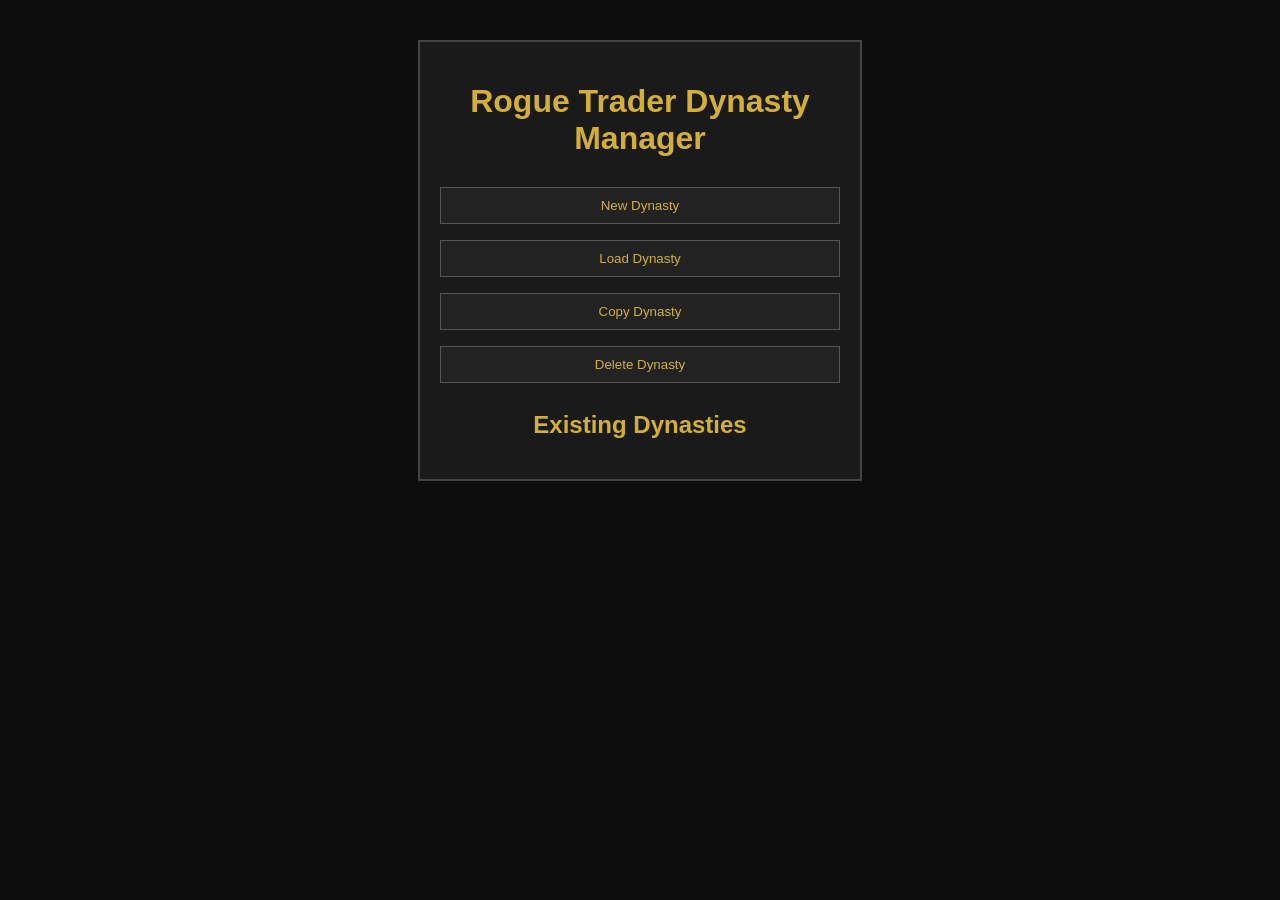
==== frontend/index.html @ 9c535ac8 "Initial Commit" ====
<!DOCTYPE html>
<html>
<head>
  <title>Dynasty Manager</title>
  <link rel="stylesheet" href="css/style.css">
</head>
<body>
  <div class="panel">
    <h1>Rogue Trader Dynasty Manager</h1>

    <button onclick="newDynasty()">New Dynasty</button>
    <button onclick="loadDynasty()">Load Dynasty</button>
    <button onclick="copyDynasty()">Copy Dynasty</button>
    <button onclick="deleteDynasty()">Delete Dynasty</button>

    <h2>Existing Dynasties</h2>
    <ul id="dynastyList"></ul>
  </div>

  <script src="js/api.js"></script>
  <script src="js/dynasties.js"></script>
</body>
</html>
---- frontend/css/style.css ----
body {
  background: #0d0d0d;
  color: #d4af37;
  font-family: Arial, sans-serif;
  text-align: center;
}

.panel {
  margin: 40px auto;
  width: 400px;
  padding: 20px;
  background: #1a1a1a;
  border: 2px solid #444;
}

button {
  width: 100%;
  margin: 8px 0;
  padding: 10px;
  background: #222;
  color: #d4af37;
  border: 1px solid #555;
  cursor: pointer;
}

.dynasty-item {
  padding: 6px;
  cursor: pointer;
  border: 1px solid transparent;
}

.dynasty-item:hover {
  background: #2a2a2a;
}

.dynasty-item.selected {
  border: 1px solid #d4af37;
  background: #333;
}
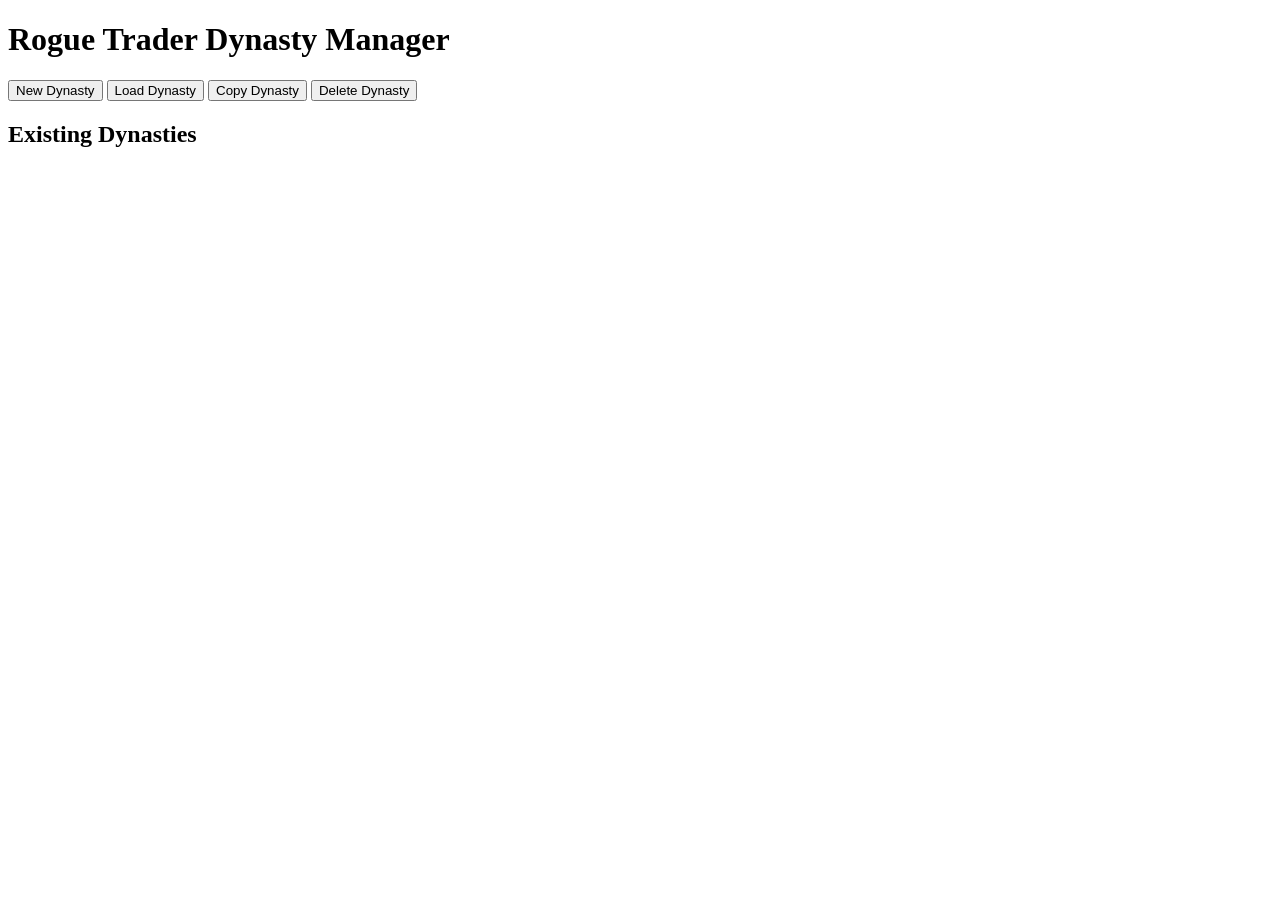
==== commit a3e35a75: "Fleet Navegation and Basic Ship Customization" ====
--- a/frontend/index.html
+++ b/frontend/index.html
@@ -2,7 +2,7 @@
 <html>
 <head>
   <title>Dynasty Manager</title>
-  <link rel="stylesheet" href="css/style.css">
+  <link rel="stylesheet" href="/static/css/style.css">
 </head>
 <body>
   <div class="panel">
@@ -17,7 +17,7 @@
     <ul id="dynastyList"></ul>
   </div>
 
-  <script src="js/api.js"></script>
-  <script src="js/dynasties.js"></script>
+  <script src="/static/js/api.js"></script>
+  <script src="/static/js/dynasties.js"></script>
 </body>
 </html>
